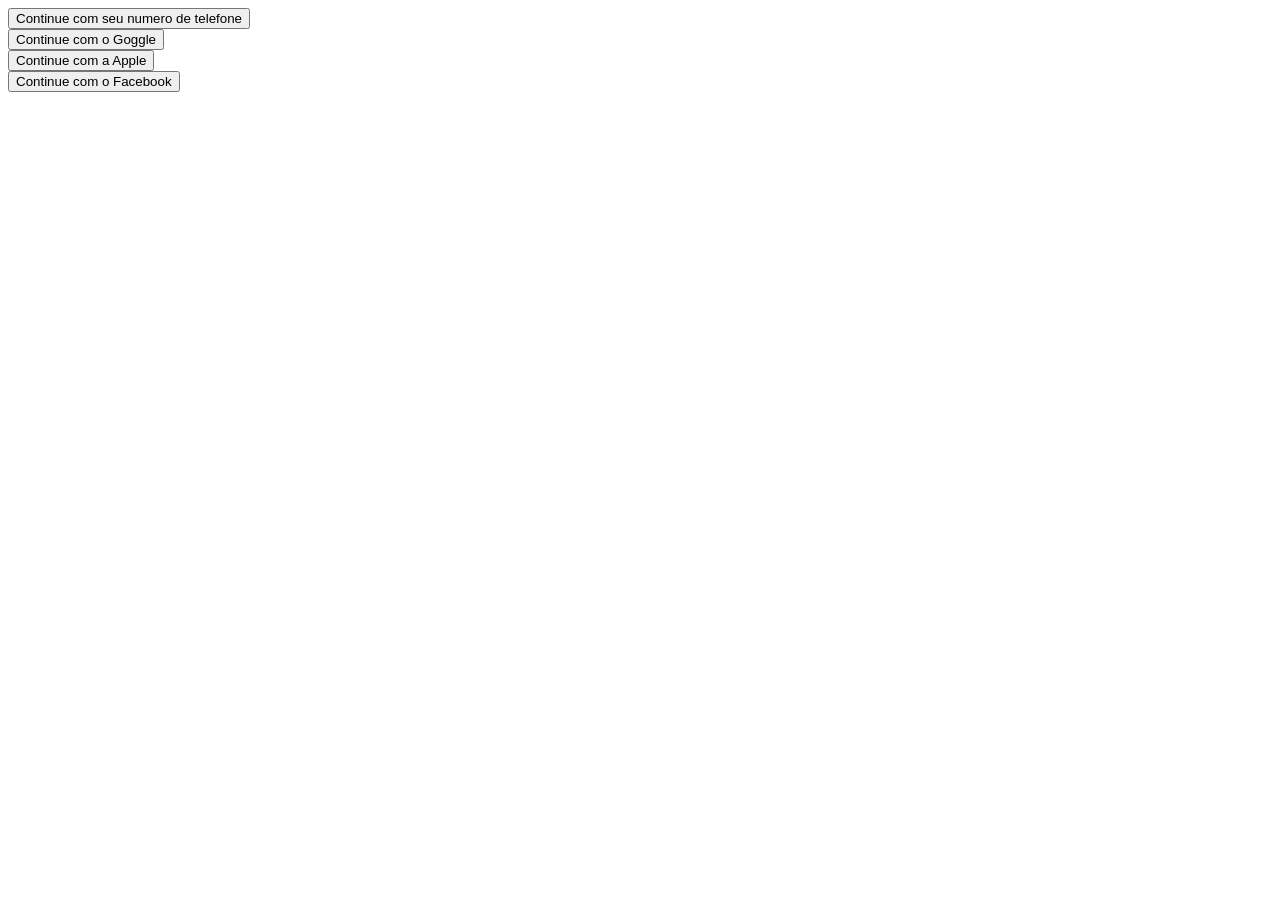
==== cadastrar-se.html @ 60c2326a "atualização" ====
<!DOCTYPE html>
<html lang="pt-br">

<head>
    <meta charset="UTF-8">
    <meta name="viewport" content="width=device-width, initial-scale=1.0">
    <title>Document</title>
</head>

<body>
    <header>

    </header>
    <main>
        <section>
            <a href="./"><input type="button" value="Continue com seu numero de telefone"></a>
            <br>
            <input type="button" value="Continue com o Goggle">
            <br>
            <input type="button" value="Continue com a Apple">
            <br>
            <input type="button" value="Continue com o Facebook">
        </section>
    </main>
</body>

</html>
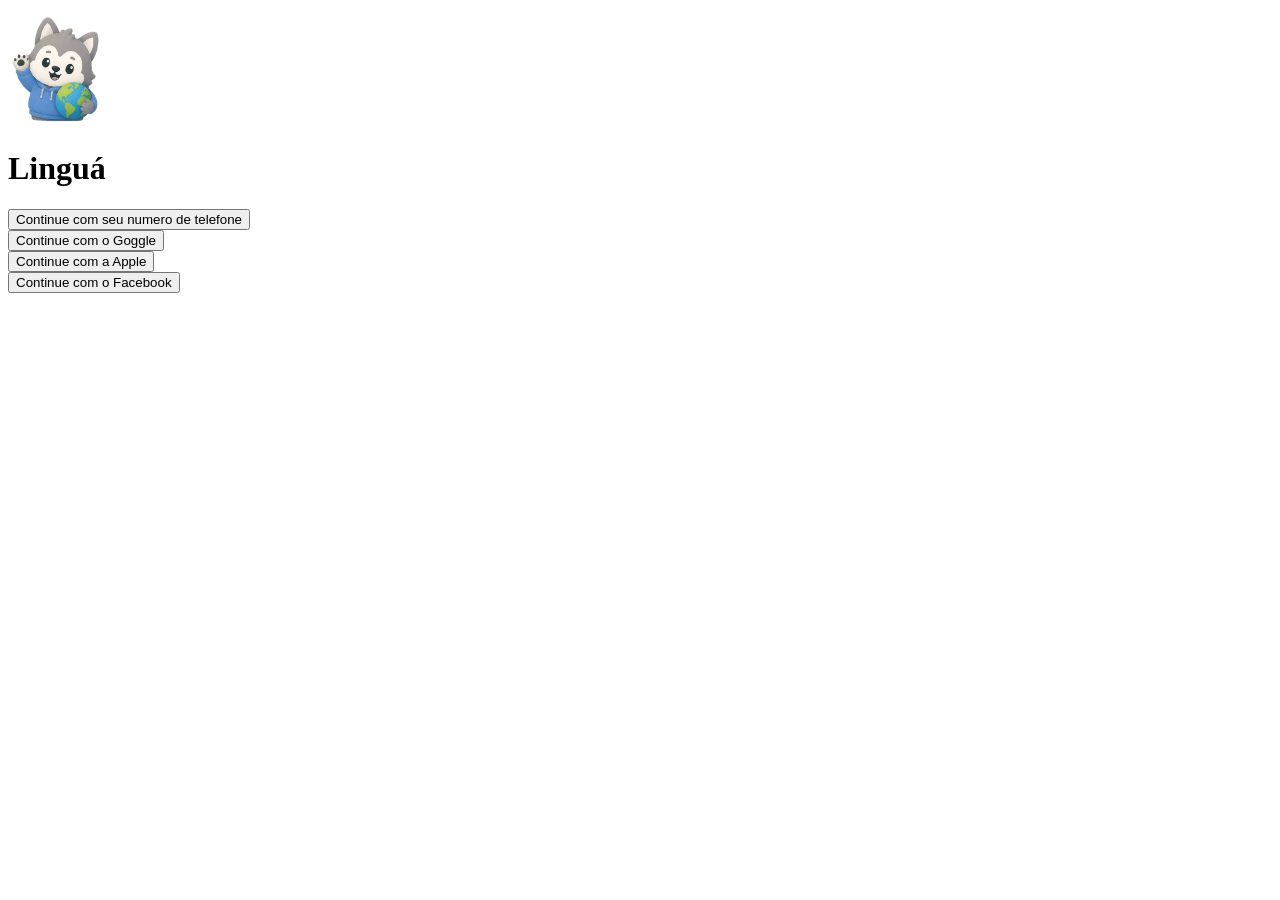
==== commit 52ff027a: "ajustes" ====
--- a/cadastrar-se.html
+++ b/cadastrar-se.html
@@ -4,12 +4,13 @@
 <head>
     <meta charset="UTF-8">
     <meta name="viewport" content="width=device-width, initial-scale=1.0">
-    <title>Document</title>
+    <title>Linguá</title>
 </head>
-
+    
 <body>
     <header>
-
+        <a href="./index.html"><img src="./imagens/Ully-removebg-preview.png" alt="inicial" width="100px"></a>
+        <h1>Linguá</h1>
     </header>
     <main>
         <section>
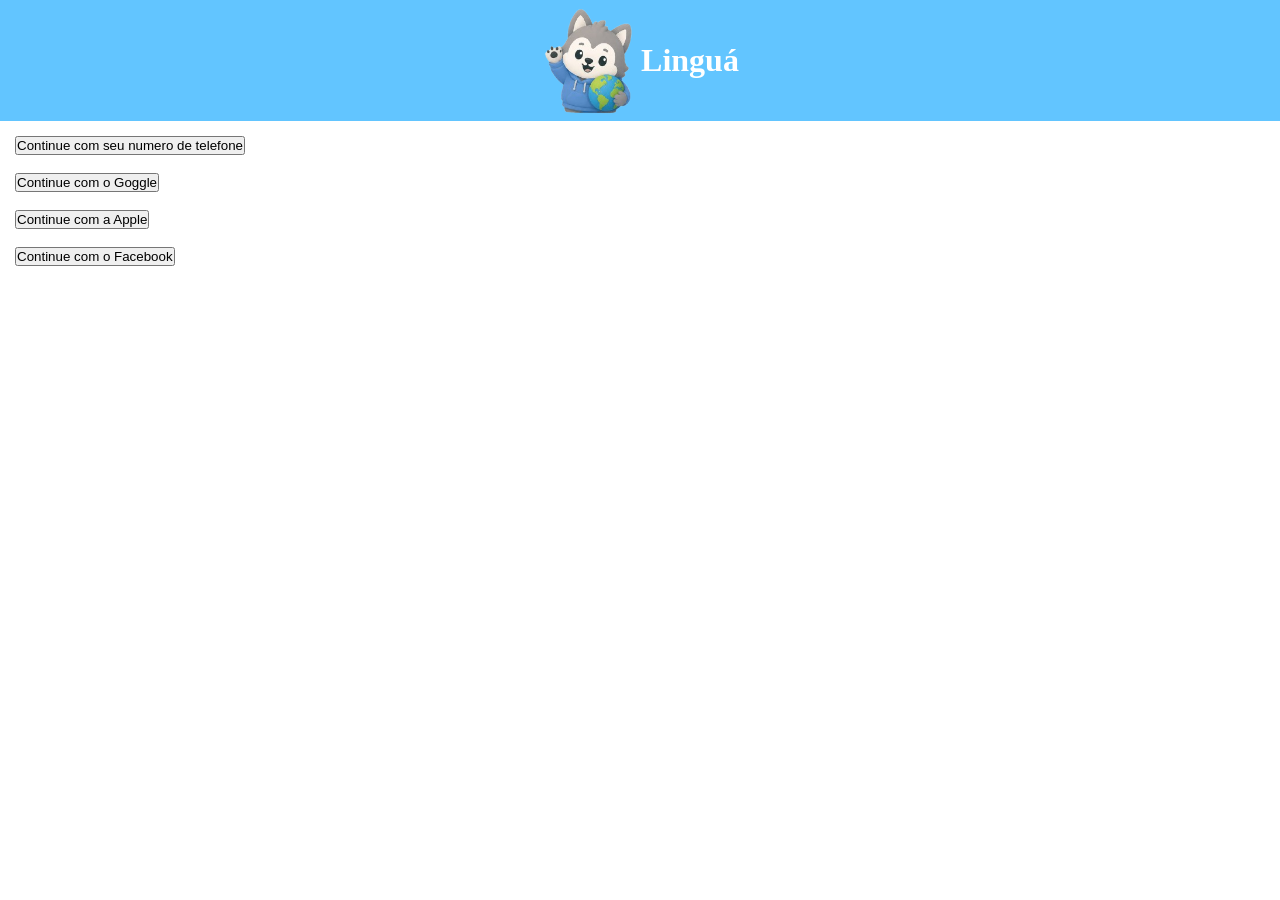
==== commit 77c784c3: "atualização2.0" ====
--- a/cadastrar-se.html
+++ b/cadastrar-se.html
@@ -5,22 +5,23 @@
     <meta charset="UTF-8">
     <meta name="viewport" content="width=device-width, initial-scale=1.0">
     <title>Linguá</title>
+    <link rel="stylesheet" href="cadastrar-se.css">
 </head>
     
 <body>
-    <header>
+    <header class="cadastrar-se-inicial">
         <a href="./index.html"><img src="./imagens/Ully-removebg-preview.png" alt="inicial" width="100px"></a>
         <h1>Linguá</h1>
     </header>
     <main>
-        <section>
-            <a href="./"><input type="button" value="Continue com seu numero de telefone"></a>
+        <section class="continuar-conta">
+            <a href="./Pratique.html"><input type="button" value="Continue com seu numero de telefone"></a>
             <br>
-            <input type="button" value="Continue com o Goggle">
+            <a href="./Pratique.html"><input type="button" value="Continue com o Goggle"></a>
             <br>
-            <input type="button" value="Continue com a Apple">
+            <a href="./Pratique.html"><input type="button" value="Continue com a Apple"></a>
             <br>
-            <input type="button" value="Continue com o Facebook">
+            <a href="./Pratique.html"><input type="button" value="Continue com o Facebook"></a>
         </section>
     </main>
 </body>
--- a/cadastrar-se.css
+++ b/cadastrar-se.css
@@ -0,0 +1,28 @@
+*{
+    box-sizing: border-box;
+    margin: 0%;
+    padding: 0%;
+}
+.cadastrar-se-inicial{
+    background-color: #00a2ff9d;
+    color: white;
+    display: flex;
+    justify-content: space-between;
+    flex-direction: row; /* o flex-direction ele server pra definir/ espesificar a direção que eu quero, se for column é coluna e row é linha, dando também para reverter. */
+    justify-content: center;
+    align-items: center;
+}
+.continuar-conta{
+    border-radius: 10px;
+    flex-direction: column;
+    display: flex;
+    margin: 5px;
+    padding: 10px;
+    justify-content: center;
+}
+.continuar-conta img{
+    width: 100%;
+    height: 100px;
+    border-radius: 10px;
+    object-fit: cover;
+}
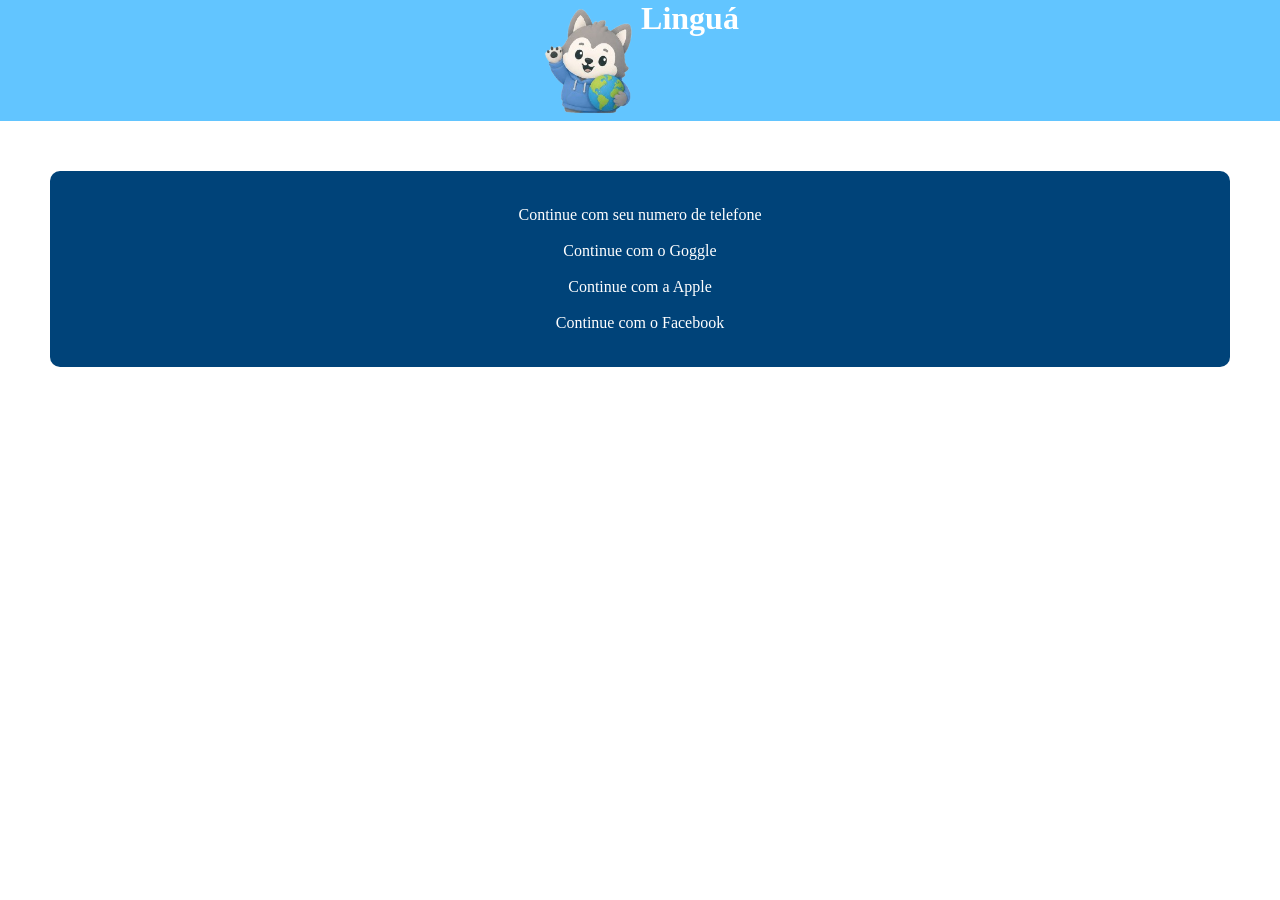
==== commit 05d638e9: "atualização3.0" ====
--- a/cadastrar-se.html
+++ b/cadastrar-se.html
@@ -15,13 +15,13 @@
     </header>
     <main>
         <section class="continuar-conta">
-            <a href="./Pratique.html"><input type="button" value="Continue com seu numero de telefone"></a>
+            <a href="./Pratique.html">Continue com seu numero de telefone</a>
             <br>
-            <a href="./Pratique.html"><input type="button" value="Continue com o Goggle"></a>
+            <a href="./Pratique.html">Continue com o Goggle</a>
             <br>
-            <a href="./Pratique.html"><input type="button" value="Continue com a Apple"></a>
+            <a href="./Pratique.html">Continue com a Apple</a>
             <br>
-            <a href="./Pratique.html"><input type="button" value="Continue com o Facebook"></a>
+            <a href="./Pratique.html">Continue com o Facebook</a>
         </section>
     </main>
 </body>
--- a/cadastrar-se.css
+++ b/cadastrar-se.css
@@ -10,15 +10,17 @@
     justify-content: space-between;
     flex-direction: row; /* o flex-direction ele server pra definir/ espesificar a direção que eu quero, se for column é coluna e row é linha, dando também para reverter. */
     justify-content: center;
-    align-items: center;
+    
 }
 .continuar-conta{
     border-radius: 10px;
     flex-direction: column;
     display: flex;
-    margin: 5px;
-    padding: 10px;
-    justify-content: center;
+    margin: 50px;
+    padding: 35px;
+    justify-content:space-evenly;
+    text-align: center;
+    background-color:  #004379;
 }
 .continuar-conta img{
     width: 100%;
@@ -26,3 +28,7 @@
     border-radius: 10px;
     object-fit: cover;
 }
+.continuar-conta a{
+    color: white;
+    text-decoration: none;
+}
